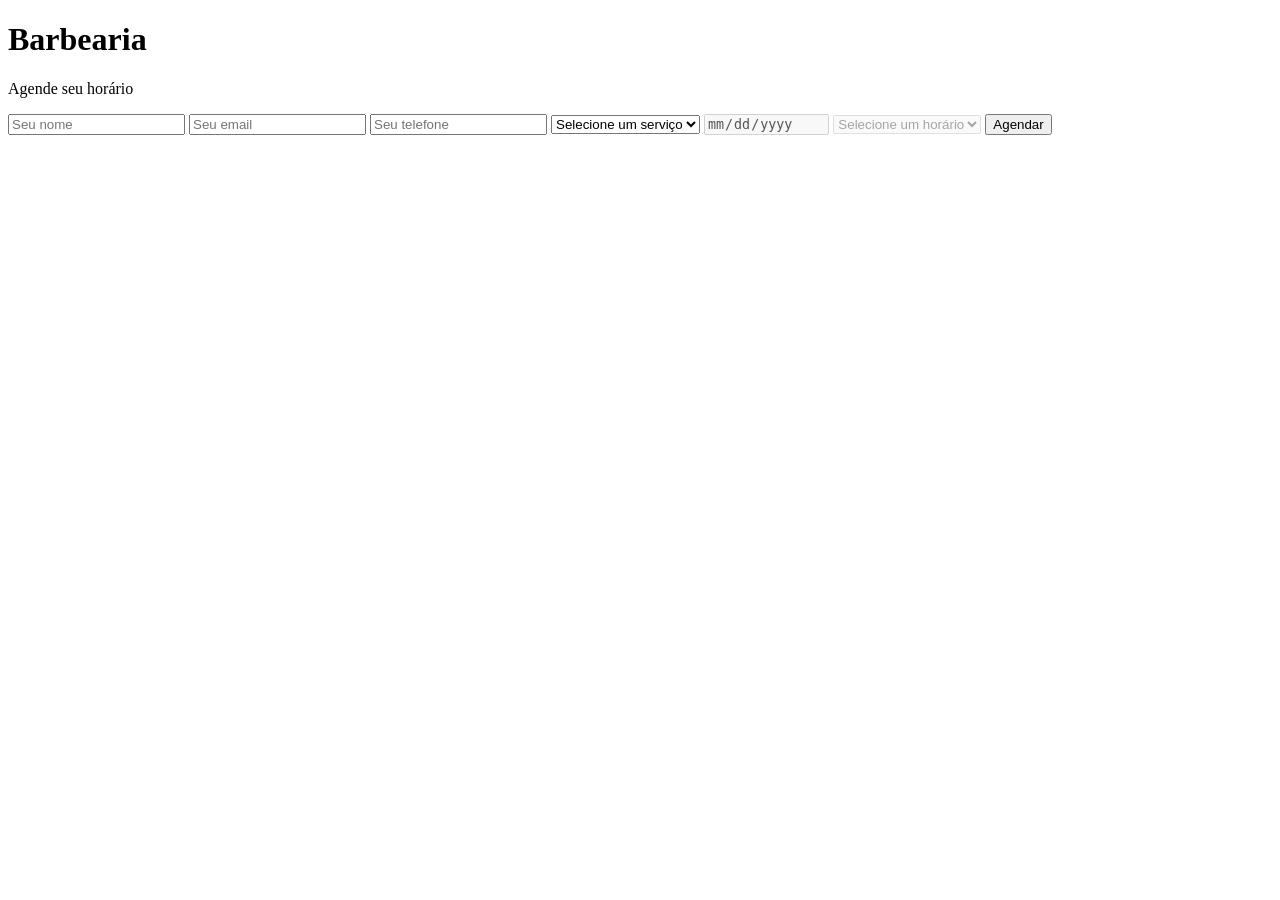
==== frontend/public/index.html @ 5ad2a3b5 "feat: implementa página de agendamento com integração à API" ====
<!DOCTYPE html>
<html lang="pt-BR">
<head>
    <meta charset="UTF-8">
    <meta name="viewport" content="width=device-width, initial-scale=1.0">
    <title>Barbearia — Agendamento</title>
</head>
<body>

<header>
    <h1>Barbearia</h1>
    <p>Agende seu horário</p>
</header>

<main>
    <form id="form-agendamento">

        <input type="text" id="nome" placeholder="Seu nome" required>
        <input type="email" id="email" placeholder="Seu email" required>
        <input type="tel" id="telefone" placeholder="Seu telefone" required>

        <select id="servico">
            <option value="">Selecione um serviço</option>
        </select>

        <input type="date" id="data" disabled>

        <select id="horario" disabled>
            <option value="">Selecione um horário</option>
        </select>

        <button type="submit">Agendar</button>

    </form>

    <div id="mensagem"></div>
</main>
<script src="../js/api.js"></script>
<script src="../js/agendamento.js"></script>
</body>
</body>
</html>
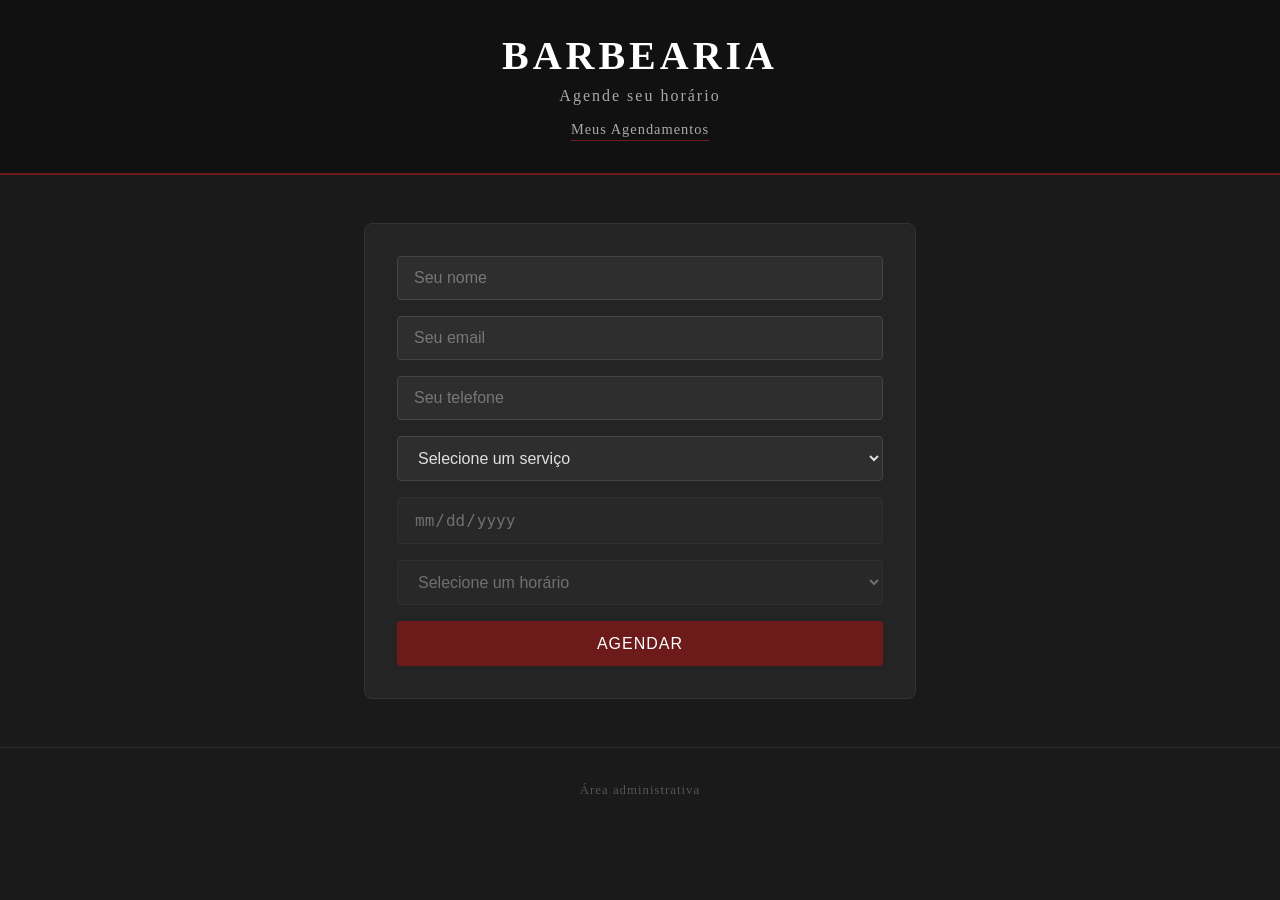
==== commit 6fc5d981: "feat: adiciona CSS e navegação nas páginas admin e público" ====
--- a/frontend/public/index.html
+++ b/frontend/public/index.html
@@ -4,12 +4,14 @@
     <meta charset="UTF-8">
     <meta name="viewport" content="width=device-width, initial-scale=1.0">
     <title>Barbearia — Agendamento</title>
+    <link rel="stylesheet" href="../css/publico.css">
 </head>
 <body>
 
 <header>
     <h1>Barbearia</h1>
     <p>Agende seu horário</p>
+    <a href="meus-agendamentos.html" id="btn-meus-agendamentos">Meus Agendamentos</a>
 </header>
 
 <main>
@@ -35,6 +37,9 @@
 
     <div id="mensagem"></div>
 </main>
+<footer>
+    <a href="../admin/login.html">Área administrativa</a>
+</footer>
 <script src="../js/api.js"></script>
 <script src="../js/agendamento.js"></script>
 </body>
--- a/frontend/css/publico.css
+++ b/frontend/css/publico.css
@@ -0,0 +1,223 @@
+* {
+    margin: 0;
+    padding: 0;
+    box-sizing: border-box;
+}
+
+body {
+    background-color: #1a1a1a;
+    color: #e0e0e0;
+    font-family: 'Georgia', serif;
+    min-height: 100vh;
+}
+
+header {
+    background-color: #111111;
+    padding: 2rem;
+    text-align: center;
+    border-bottom: 2px solid #6D1A1A;
+}
+
+header h1 {
+    font-size: 2.5rem;
+    color: #ffffff;
+    letter-spacing: 4px;
+    text-transform: uppercase;
+}
+
+header p {
+    color: #aaaaaa;
+    margin-top: 0.5rem;
+    font-size: 1rem;
+    letter-spacing: 2px;
+}
+
+main {
+    max-width: 600px;
+    margin: 3rem auto;
+    padding: 0 1.5rem;
+}
+
+form {
+    background-color: #242424;
+    padding: 2rem;
+    border-radius: 8px;
+    border: 1px solid #333333;
+    display: flex;
+    flex-direction: column;
+    gap: 1rem;
+}
+
+input, select {
+    background-color: #2e2e2e;
+    border: 1px solid #444444;
+    color: #e0e0e0;
+    padding: 0.75rem 1rem;
+    border-radius: 4px;
+    font-size: 1rem;
+    width: 100%;
+}
+
+input::placeholder {
+    color: #777777;
+}
+
+input:focus, select:focus {
+    outline: none;
+    border-color: #6D1A1A;
+}
+
+input:disabled, select:disabled {
+    opacity: 0.4;
+    cursor: not-allowed;
+}
+
+button[type="submit"] {
+    background-color: #6D1A1A;
+    color: #ffffff;
+    border: none;
+    padding: 0.85rem;
+    border-radius: 4px;
+    font-size: 1rem;
+    letter-spacing: 1px;
+    cursor: pointer;
+    text-transform: uppercase;
+    transition: background-color 0.2s;
+}
+
+button[type="submit"]:hover {
+    background-color: #8B2222;
+}
+
+#mensagem {
+    margin-top: 1rem;
+    text-align: center;
+    font-size: 0.95rem;
+}
+
+/* Página meus agendamentos */
+#busca {
+    display: flex;
+    gap: 1rem;
+    margin-bottom: 2rem;
+}
+
+#busca input {
+    flex: 1;
+}
+
+#busca button {
+    background-color: #6D1A1A;
+    color: #ffffff;
+    border: none;
+    padding: 0.75rem 1.5rem;
+    border-radius: 4px;
+    cursor: pointer;
+    font-size: 1rem;
+    transition: background-color 0.2s;
+}
+
+#busca button:hover {
+    background-color: #8B2222;
+}
+
+#lista-agendamentos {
+    display: flex;
+    flex-direction: column;
+    gap: 1rem;
+}
+
+.card {
+    background-color: #242424;
+    border: 1px solid #333333;
+    border-radius: 8px;
+    padding: 1.25rem;
+}
+
+.card.cancelado {
+    opacity: 0.5;
+}
+
+.card.concluido {
+    opacity: 0.6;
+}
+
+.card p {
+    margin-bottom: 0.4rem;
+    font-size: 0.95rem;
+}
+
+.btn-cancelar {
+    margin-top: 0.75rem;
+    background-color: #6D1A1A;
+    color: #ffffff;
+    border: none;
+    padding: 0.5rem 1rem;
+    border-radius: 4px;
+    cursor: pointer;
+    font-size: 0.9rem;
+    transition: background-color 0.2s;
+}
+
+.btn-cancelar:hover {
+    background-color: #8B2222;
+}
+
+#btn-meus-agendamentos {
+    display: inline-block;
+    margin-top: 1rem;
+    color: #aaaaaa;
+    text-decoration: none;
+    font-size: 0.9rem;
+    letter-spacing: 1px;
+    border-bottom: 1px solid #6D1A1A;
+    padding-bottom: 2px;
+    transition: color 0.2s;
+}
+
+#btn-meus-agendamentos:hover {
+    color: #ffffff;
+}
+
+#btn-voltar:hover {
+    color: #ffffff;
+}
+#btn-voltar {
+    display: inline-block;
+    margin-top: 1rem;
+    margin-bottom: 1rem;
+    color: #aaaaaa;
+    text-decoration: none;
+    font-size: 0.9rem;
+    letter-spacing: 1px;
+    transition: color 0.2s;
+}
+
+footer {
+    text-align: center;
+    padding: 2rem;
+    margin-top: 3rem;
+    border-top: 1px solid #2e2e2e;
+}
+
+footer a {
+    color: #555555;
+    text-decoration: none;
+    font-size: 0.8rem;
+    letter-spacing: 1px;
+    transition: color 0.2s;
+}
+
+footer a:hover {
+    color: #aaaaaa;
+}
+
+#mensagem a {
+    color: #6D1A1A;
+    margin-left: 0.5rem;
+    text-decoration: underline;
+}
+
+#mensagem a:hover {
+    color: #8B2222;
+}
